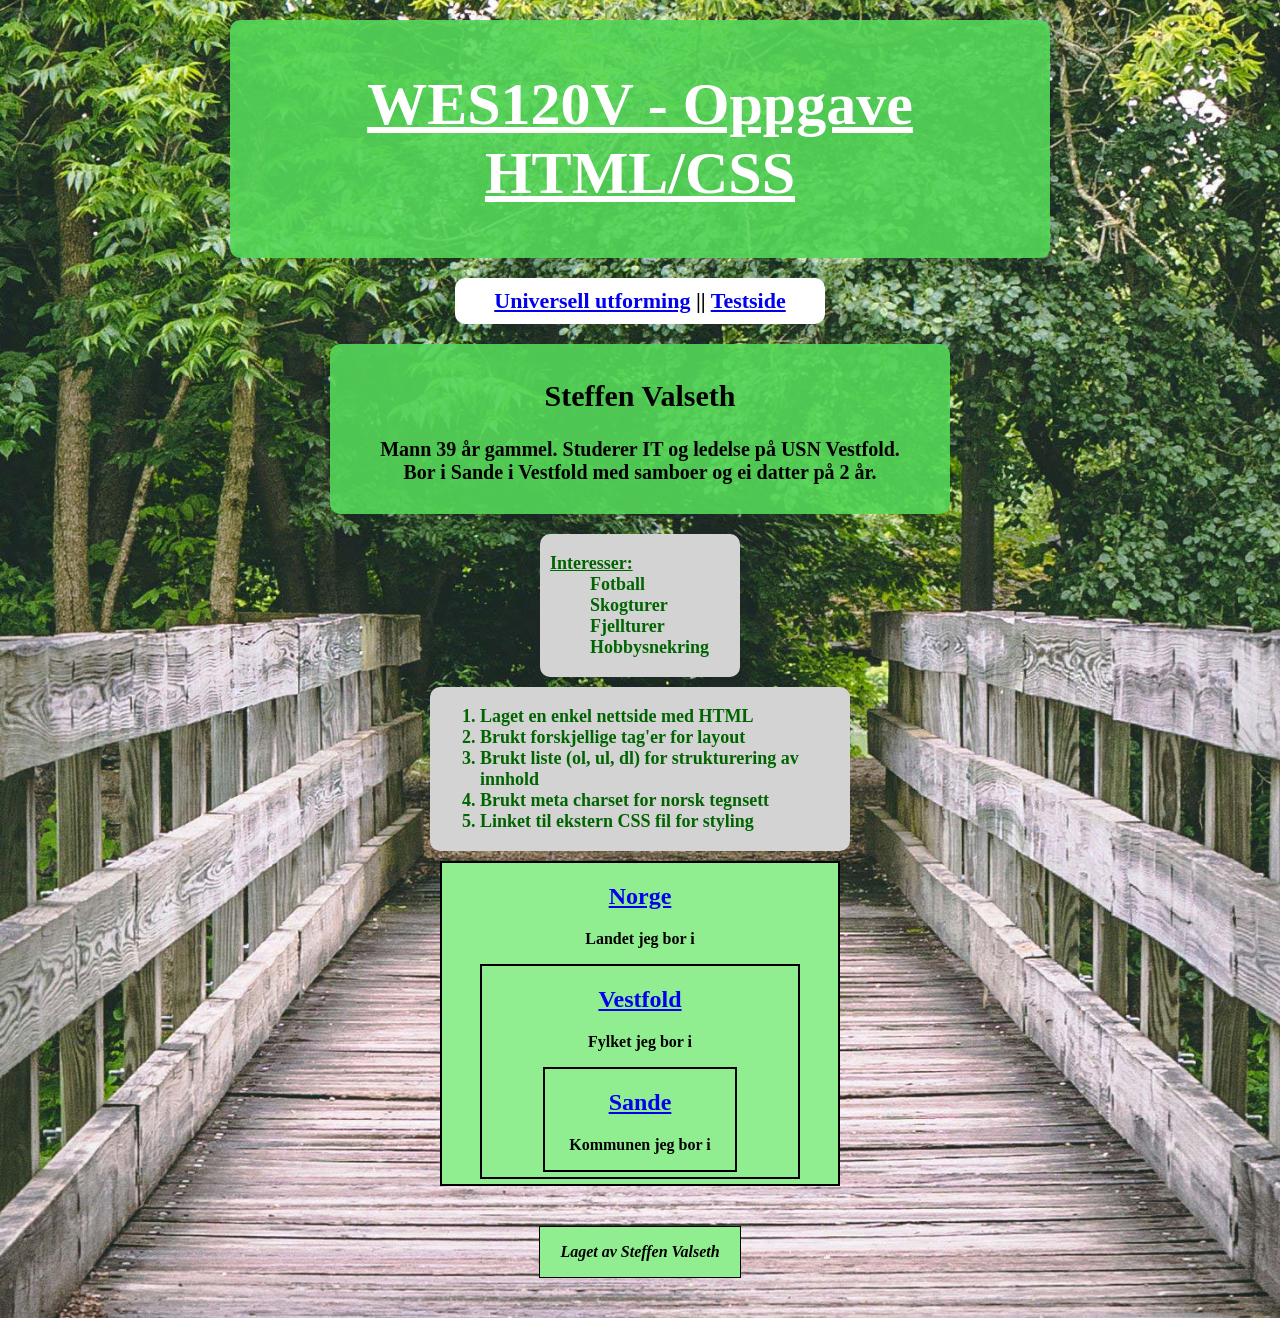
==== test.html @ f4b70833 "maxwidth" ====
<!DOCTYPE html>  <!--WES120V OBLIGATORISK OPPGAVE-->
<html>
    <head>
        <title> WES120V - Steffen </title>
        <meta charset="UTF-8">
<style>
body {
    font-family:"times new roman", times, sans-serif;
    background-image: url("woods-3.jpg");
    height: 100%;
    background-position: center;
    background-size: cover;
    background-repeat: no-repeat;
    }
#mainheader { 
    font-size: 30px;
    font-weight: bold;
    text-decoration: underline;
    color: white;
    background-color: rgb(85, 215, 89, 0.9);
    text-align: center;
    border-radius: 10px;
    display: block;
    margin: 20px auto;
    padding: 10px;
    max-width: 800px;
   }
nav {
    Background-color: white;
    color: black;
    font-size: 22px;
    font-weight:bold;
    display: block;
    text-align: center;
    border-radius: 10px;
    max-width: 350px;
    margin: 20px auto;
    padding: 10px;
 }
 a:hover {
    color: red;
    font-size: 20px;
    font-weight: bold;
 }
.info {
    font-weight: normal;
    font-size: 20px;
    background-color: rgb(85, 215, 89, 0.9);
    color: black;
    display: block;
    max-width: 600px;
    border-radius: 10px;
    text-align: center;
    padding: 10px;
    margin: 20px auto;
   } 
section {
    font-size: 18px;
    color: darkgreen;
    background-color: lightgrey;
    border-radius: 10px;
    display: block;
    padding: 1px 10px;
    width: 80%;
    margin: 0 auto;
    text-align: left
  }
.list1 {
    max-width: 180px;
    margin: 10px auto;
 }
.list2 {
    max-width: 400px;
    margin: 10px auto;
 }
.placebox {
  max-width: 400px;
  margin: 10px auto;
}
#place1 {
  background-color: lightgreen;
  color: black;
  border: 2px solid black;
  text-align: center;
  padding; 10px;
  }
#place2 {
  background-color: lightgreen;
  color: black;
  border: 2px solid black;
  text-align: center;
  padding; 20px;
  width: 80%;
  display: block;
  margin: 5px auto;
  }
#place3 {
  background-color: lightgreen;
  color: black;
  border: 2px solid black;
  text-align: center;
  padding; 30px;
  width: 60%;
  display: block;
  margin: 5px auto;
  }
footer {
  font-style: oblique;
  background-color: lightgreen;
  border: 1px solid black;
  text-align:center;
  margin: 40px auto;
  max-width: 200px;
}
</style>
    </head>

    <body>        
          <header id="mainheader">
          <h1>WES120V - Oppgave HTML/CSS</h1>
          </header>
          
          <nav>
          	<a href="universellutforming.html" target="_blank">Universell utforming</a> ||
          	<a href="test.html" target="_blank">Testside</a>
          </nav>

          <article class="info">
          <h2> Steffen Valseth </h2>
          <p><b>Mann 39 &aring;r gammel. Studerer IT og ledelse på USN Vestfold.<br>
           Bor i Sande i Vestfold med samboer og ei datter på 2 år.</p>
          </article>
          
                    <section class="list1"> 
           	<dl>
              <dt><b><u>Interesser:</u></b></dt>
                <dd> Fotball </dd>
                <dd> Skogturer </dd>
                <dd> Fjellturer </dd>
                <dd> Hobbysnekring </dd>
          	</dl>
          </section>
          
          <section class="list2">
          	<ol>
              <li> Laget en enkel nettside med HTML</li>
              <li> Brukt forskjellige tag'er for layout </li>
              <li> Brukt liste (ol, ul, dl) for strukturering av innhold </li>
              <li> Brukt meta charset for norsk tegnsett </li>
              <li> Linket til ekstern CSS fil for styling </li>
          </ol>
          </section>
		
        <div class="placebox">
        <div id="place1">
          <h2><a href=https://www.google.com/maps/place/Norway/@63.0810436,-2.8817355,4z/data=!3m1!4b1!4m6!3m5!1s0x461268458f4de5bf:0xa1b03b9db864d02b!8m2!3d60.472024!4d8.468946!16zL20vMDViNHc?entry=ttu&g_ep=EgoyMDI1MTExMi4wIKXMDSoASAFQAw%3D%3D>Norge</a></h2>
          <p>Landet jeg bor i</p>
        <div id="place2">
          <h2><a href=https://www.google.com/maps/place/Vestfold/@59.2284885,9.5558391,9z/data=!3m1!4b1!4m6!3m5!1s0x4646b7388d757dab:0xcb5e328ca9da7310!8m2!3d59.1707862!4d10.1144355!16zL20vMDE2XzRi?entry=ttu&g_ep=EgoyMDI1MTExMi4wIKXMDSoASAFQAw%3D%3DVestfold>Vestfold</a></h2>
          <p>Fylket jeg bor i</p>
        <div id="place3">
          <h2><a href=https://www.google.com/maps/place/Sande/@59.5867901,10.1959728,14z/data=!3m1!4b1!4m6!3m5!1s0x464130fdb35941c5:0x915acb852ea8eaa7!8m2!3d59.5868623!4d10.2079842!16zL20vMDE4ODQ5?entry=ttu&g_ep=EgoyMDI1MTExMi4wIKXMDSoASAFQAw%3D%3D>Sande</a></h2>
          <p>Kommunen jeg bor i</p>
        </div>
        </div>
        </div>
        </div>
        <footer>
            <p>Laget av Steffen Valseth</p>
        </footer>
    </body>
</html>
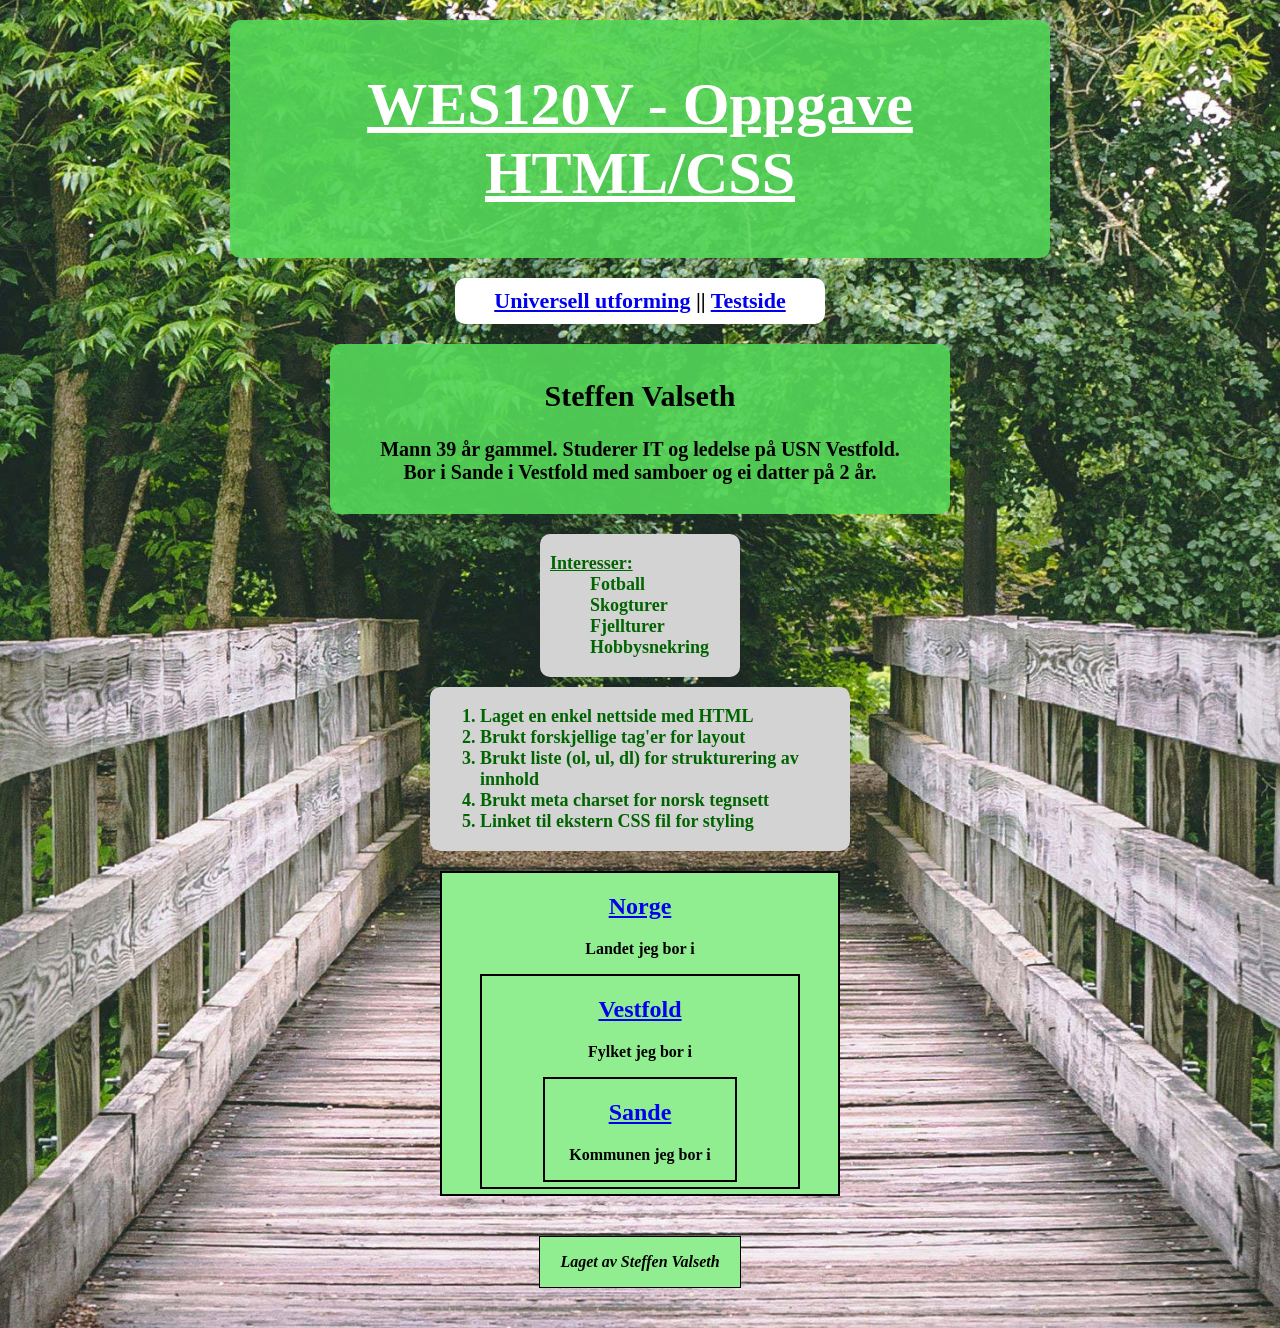
==== commit aa3a9784: "margin" ====
--- a/test.html
+++ b/test.html
@@ -75,7 +75,7 @@
  }
 .placebox {
   max-width: 400px;
-  margin: 10px auto;
+  margin: 20px auto;
 }
 #place1 {
   background-color: lightgreen;
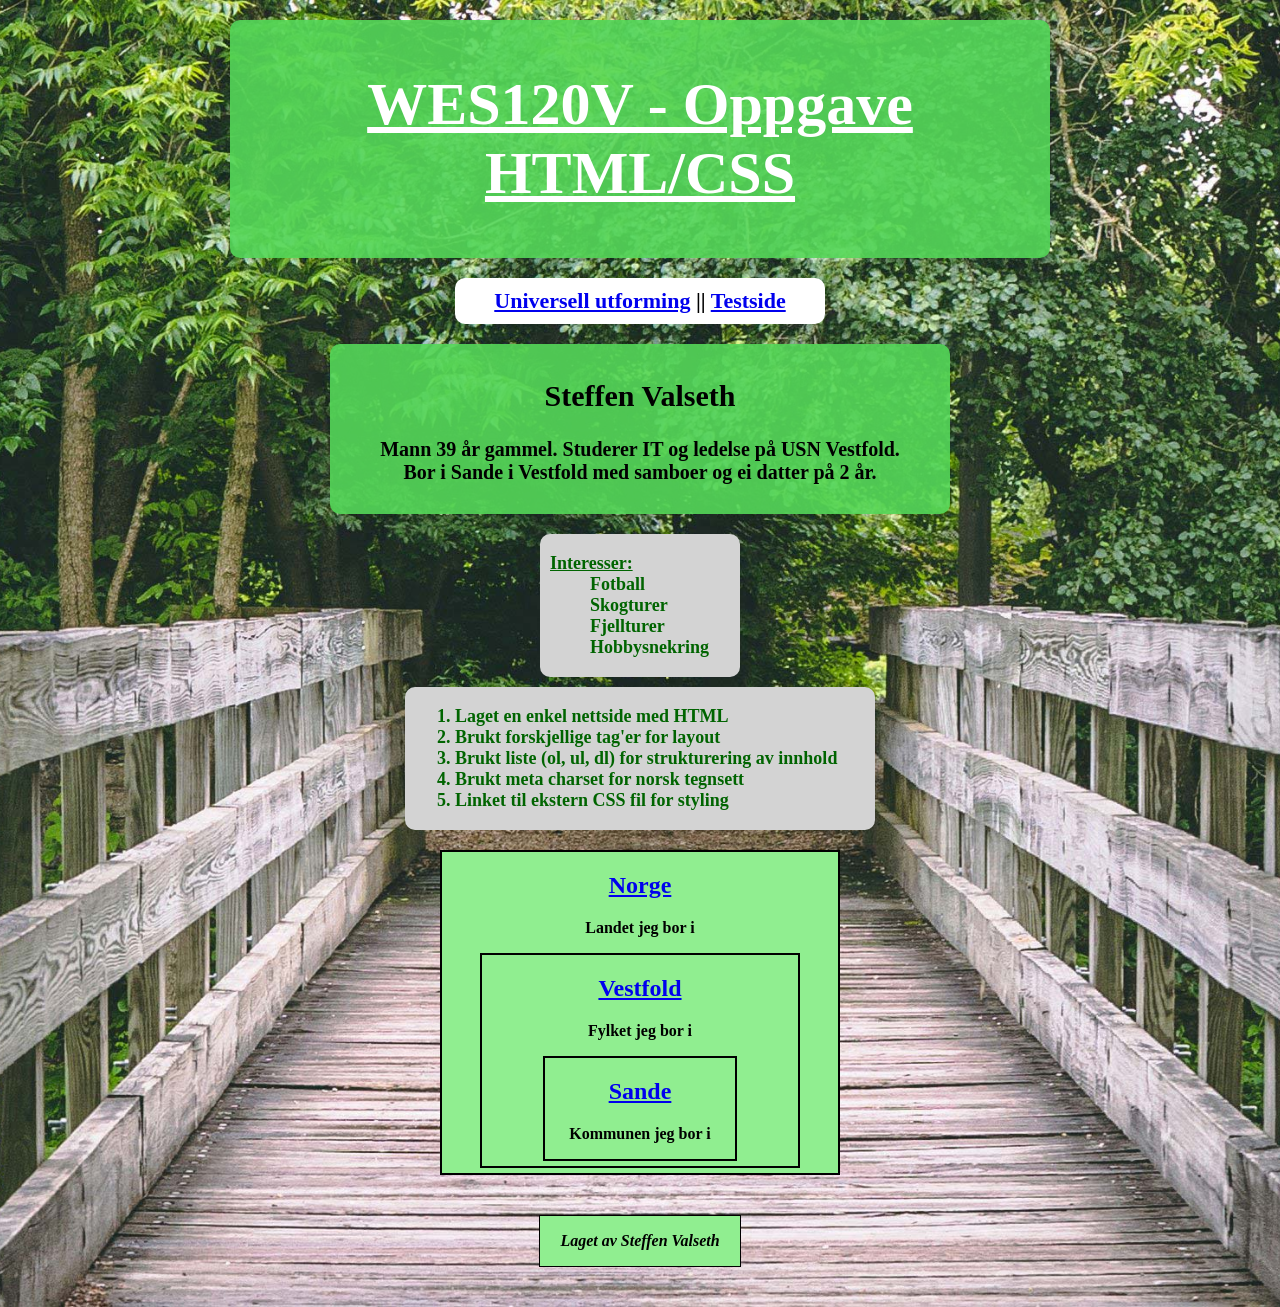
==== commit 554a3992: "450px" ====
--- a/test.html
+++ b/test.html
@@ -70,7 +70,7 @@
     margin: 10px auto;
  }
 .list2 {
-    max-width: 400px;
+    max-width: 450px;
     margin: 10px auto;
  }
 .placebox {
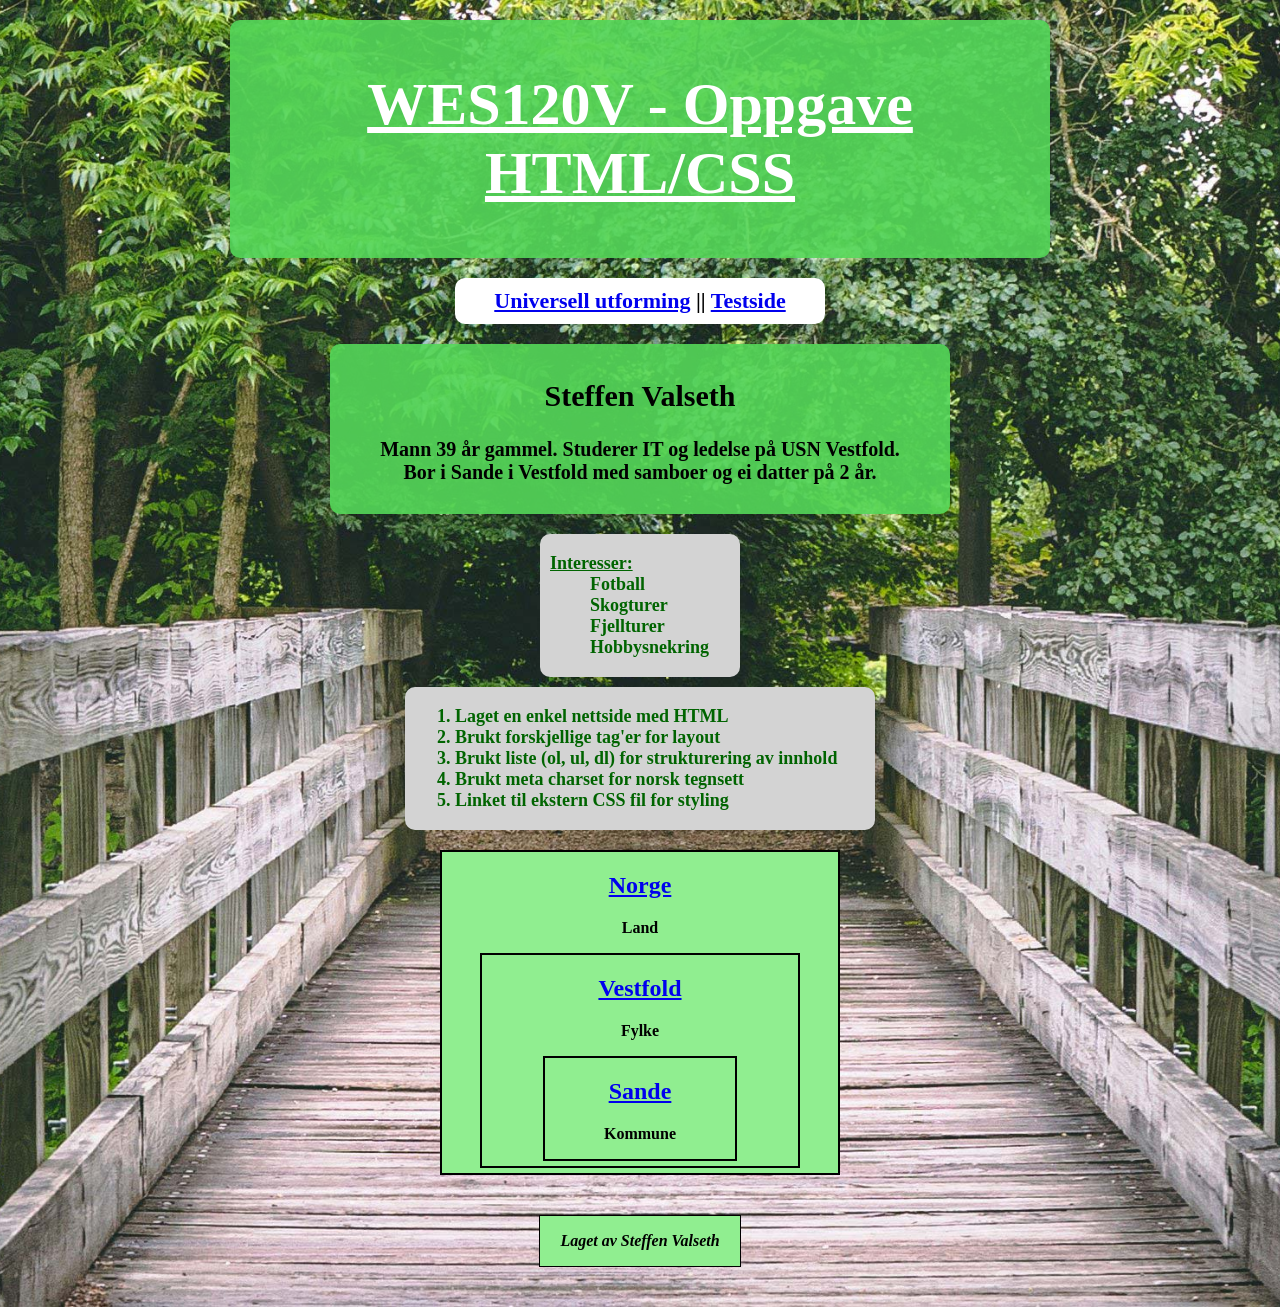
==== commit 2cb5668d: "place" ====
--- a/test.html
+++ b/test.html
@@ -154,13 +154,13 @@
         <div class="placebox">
         <div id="place1">
           <h2><a href=https://www.google.com/maps/place/Norway/@63.0810436,-2.8817355,4z/data=!3m1!4b1!4m6!3m5!1s0x461268458f4de5bf:0xa1b03b9db864d02b!8m2!3d60.472024!4d8.468946!16zL20vMDViNHc?entry=ttu&g_ep=EgoyMDI1MTExMi4wIKXMDSoASAFQAw%3D%3D>Norge</a></h2>
-          <p>Landet jeg bor i</p>
+          <p>Land</p>
         <div id="place2">
           <h2><a href=https://www.google.com/maps/place/Vestfold/@59.2284885,9.5558391,9z/data=!3m1!4b1!4m6!3m5!1s0x4646b7388d757dab:0xcb5e328ca9da7310!8m2!3d59.1707862!4d10.1144355!16zL20vMDE2XzRi?entry=ttu&g_ep=EgoyMDI1MTExMi4wIKXMDSoASAFQAw%3D%3DVestfold>Vestfold</a></h2>
-          <p>Fylket jeg bor i</p>
+          <p>Fylke</p>
         <div id="place3">
           <h2><a href=https://www.google.com/maps/place/Sande/@59.5867901,10.1959728,14z/data=!3m1!4b1!4m6!3m5!1s0x464130fdb35941c5:0x915acb852ea8eaa7!8m2!3d59.5868623!4d10.2079842!16zL20vMDE4ODQ5?entry=ttu&g_ep=EgoyMDI1MTExMi4wIKXMDSoASAFQAw%3D%3D>Sande</a></h2>
-          <p>Kommunen jeg bor i</p>
+          <p>Kommune</p>
         </div>
         </div>
         </div>
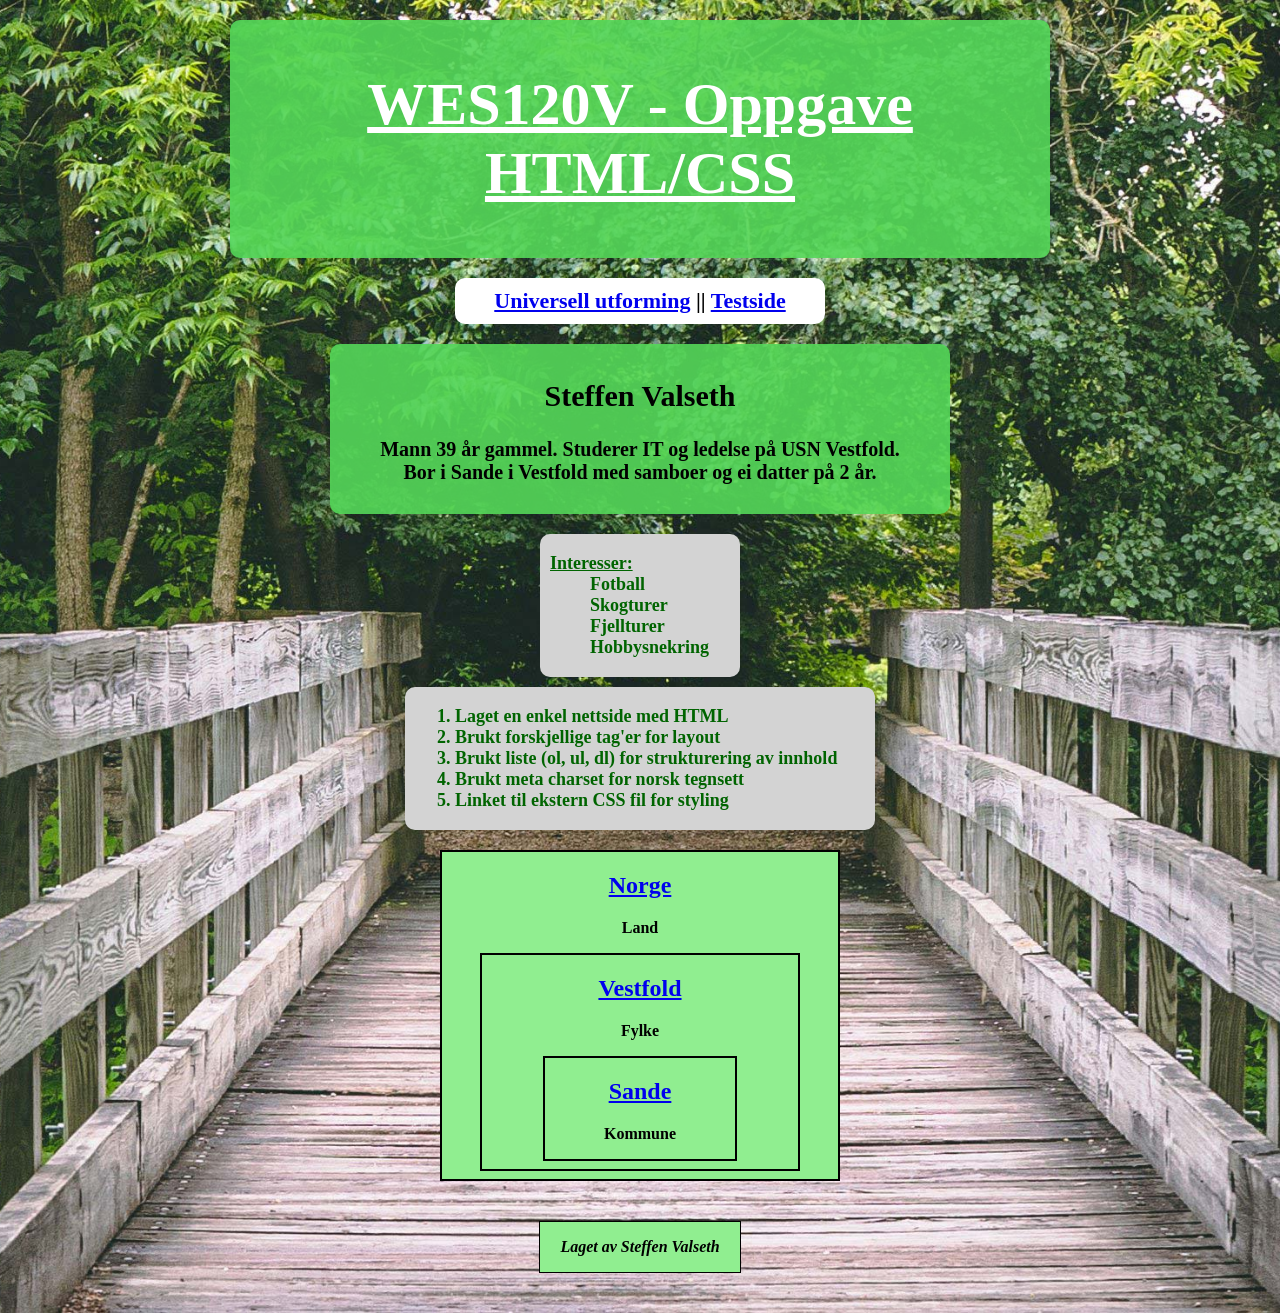
==== commit ebe65f97: "margin8px" ====
--- a/test.html
+++ b/test.html
@@ -92,7 +92,7 @@
   padding; 20px;
   width: 80%;
   display: block;
-  margin: 5px auto;
+  margin: 8px auto;
   }
 #place3 {
   background-color: lightgreen;
@@ -102,7 +102,7 @@
   padding; 30px;
   width: 60%;
   display: block;
-  margin: 5px auto;
+  margin: 8px auto;
   }
 footer {
   font-style: oblique;
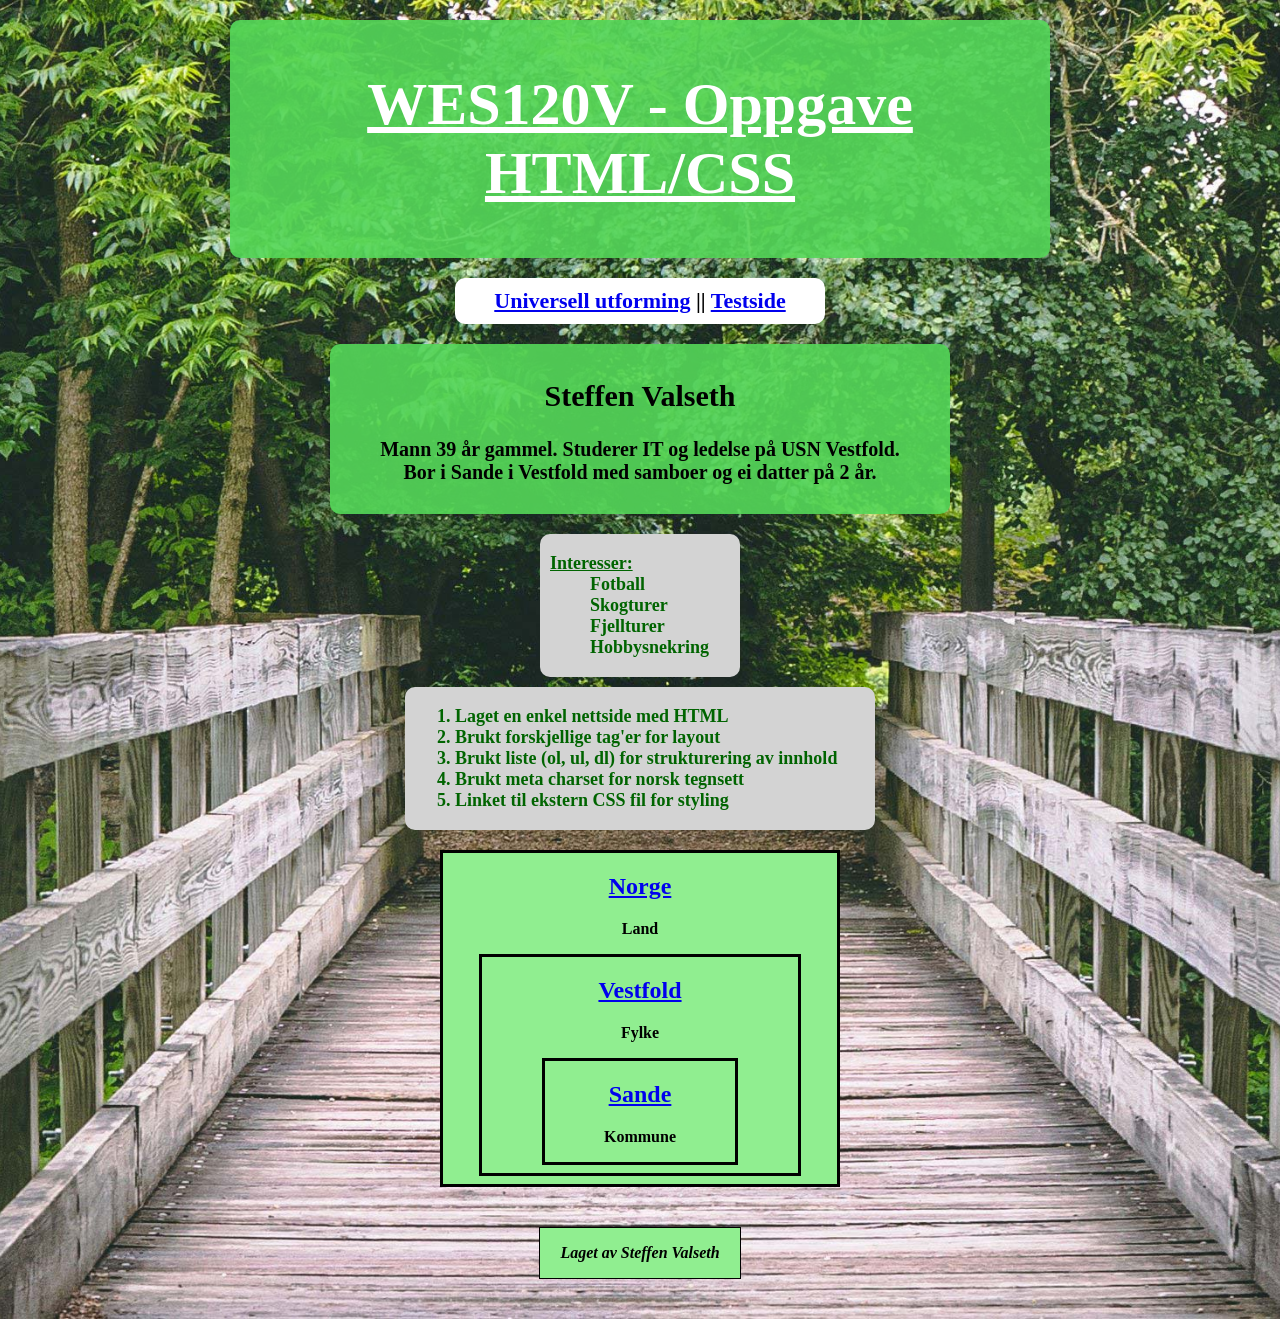
==== commit e8aca38d: "border3px" ====
--- a/test.html
+++ b/test.html
@@ -80,14 +80,14 @@
 #place1 {
   background-color: lightgreen;
   color: black;
-  border: 2px solid black;
+  border: 3px solid black;
   text-align: center;
   padding; 10px;
   }
 #place2 {
   background-color: lightgreen;
   color: black;
-  border: 2px solid black;
+  border: 3px solid black;
   text-align: center;
   padding; 20px;
   width: 80%;
@@ -97,7 +97,7 @@
 #place3 {
   background-color: lightgreen;
   color: black;
-  border: 2px solid black;
+  border: 3px solid black;
   text-align: center;
   padding; 30px;
   width: 60%;
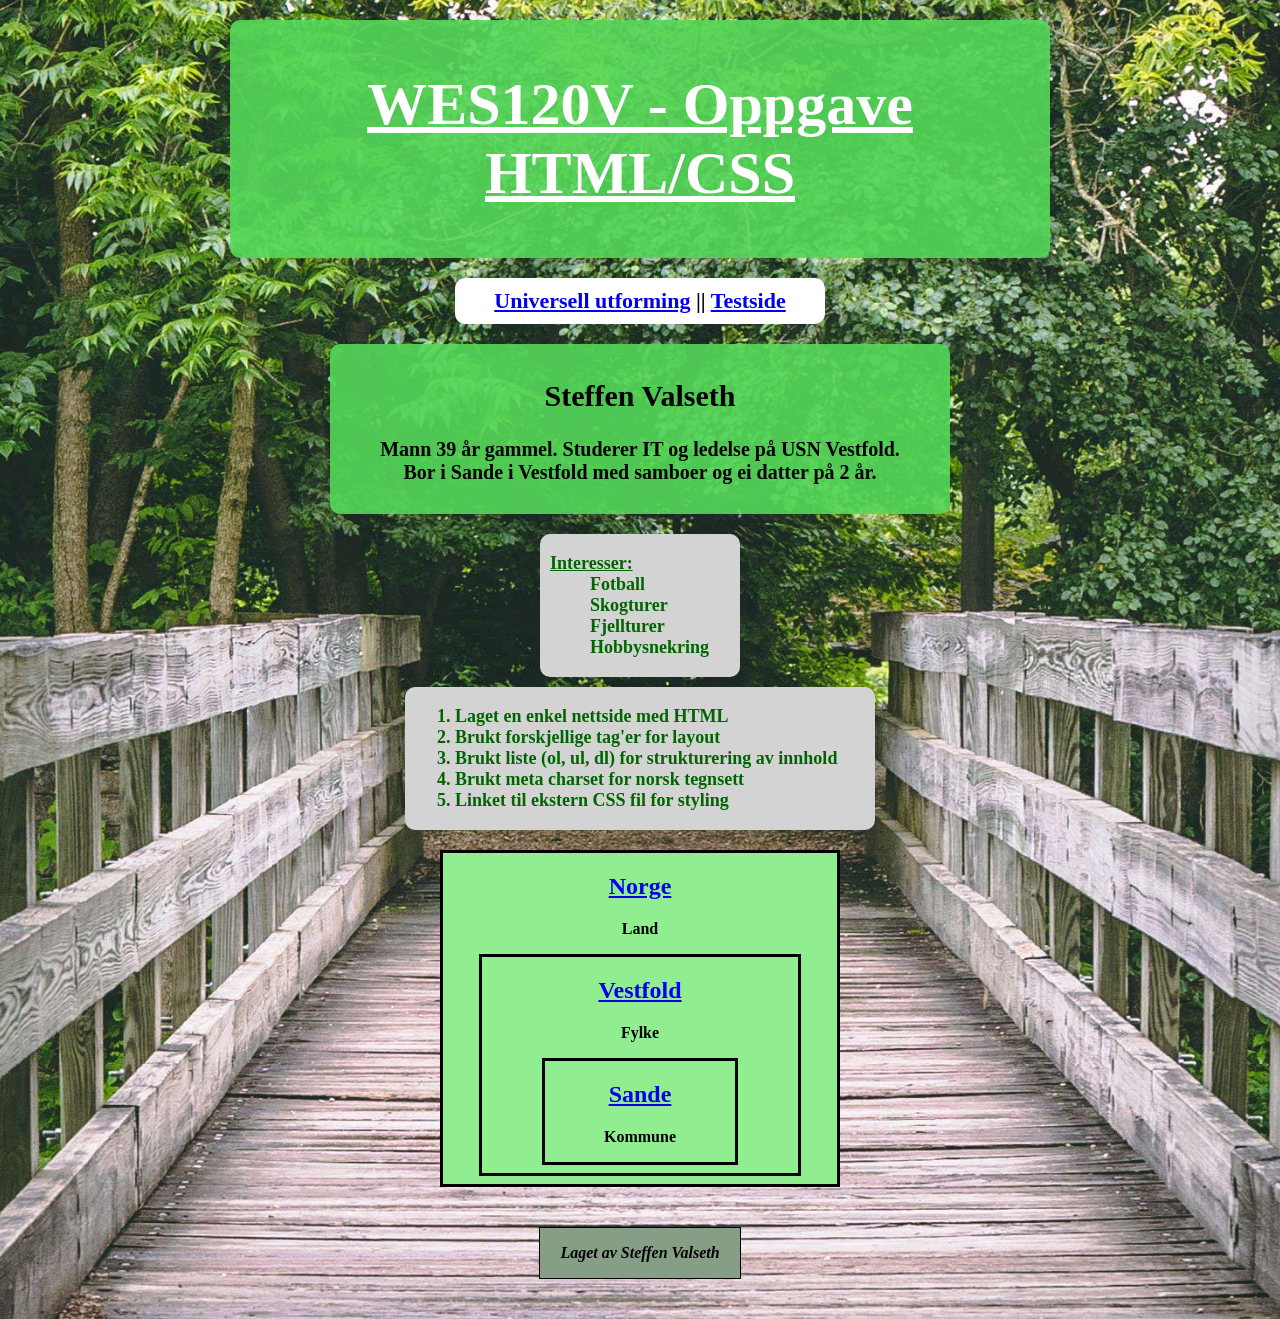
==== commit a99d35f8: "footercolor" ====
--- a/test.html
+++ b/test.html
@@ -106,7 +106,7 @@
   }
 footer {
   font-style: oblique;
-  background-color: lightgreen;
+  background-color: rgb(134, 158, 134);
   border: 1px solid black;
   text-align:center;
   margin: 40px auto;
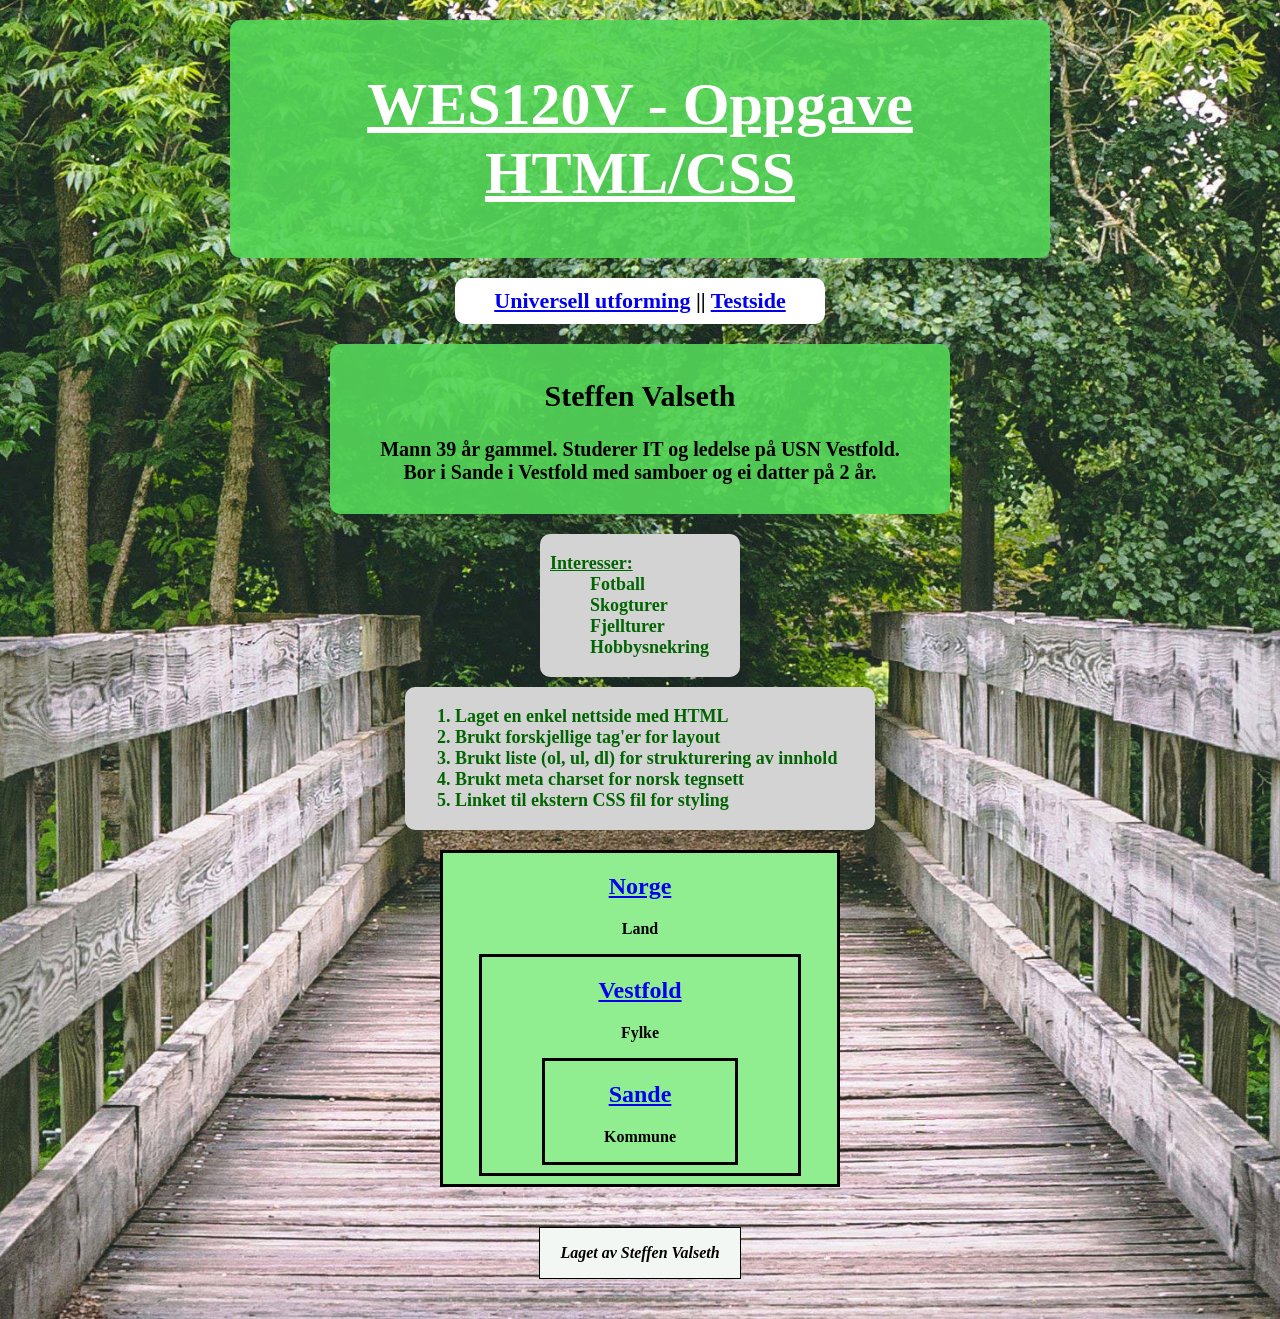
==== commit 771f9850: "sjekk" ====
--- a/test.html
+++ b/test.html
@@ -106,7 +106,7 @@
   }
 footer {
   font-style: oblique;
-  background-color: rgb(134, 158, 134);
+  background-color: rgb(243, 247, 243);
   border: 1px solid black;
   text-align:center;
   margin: 40px auto;
